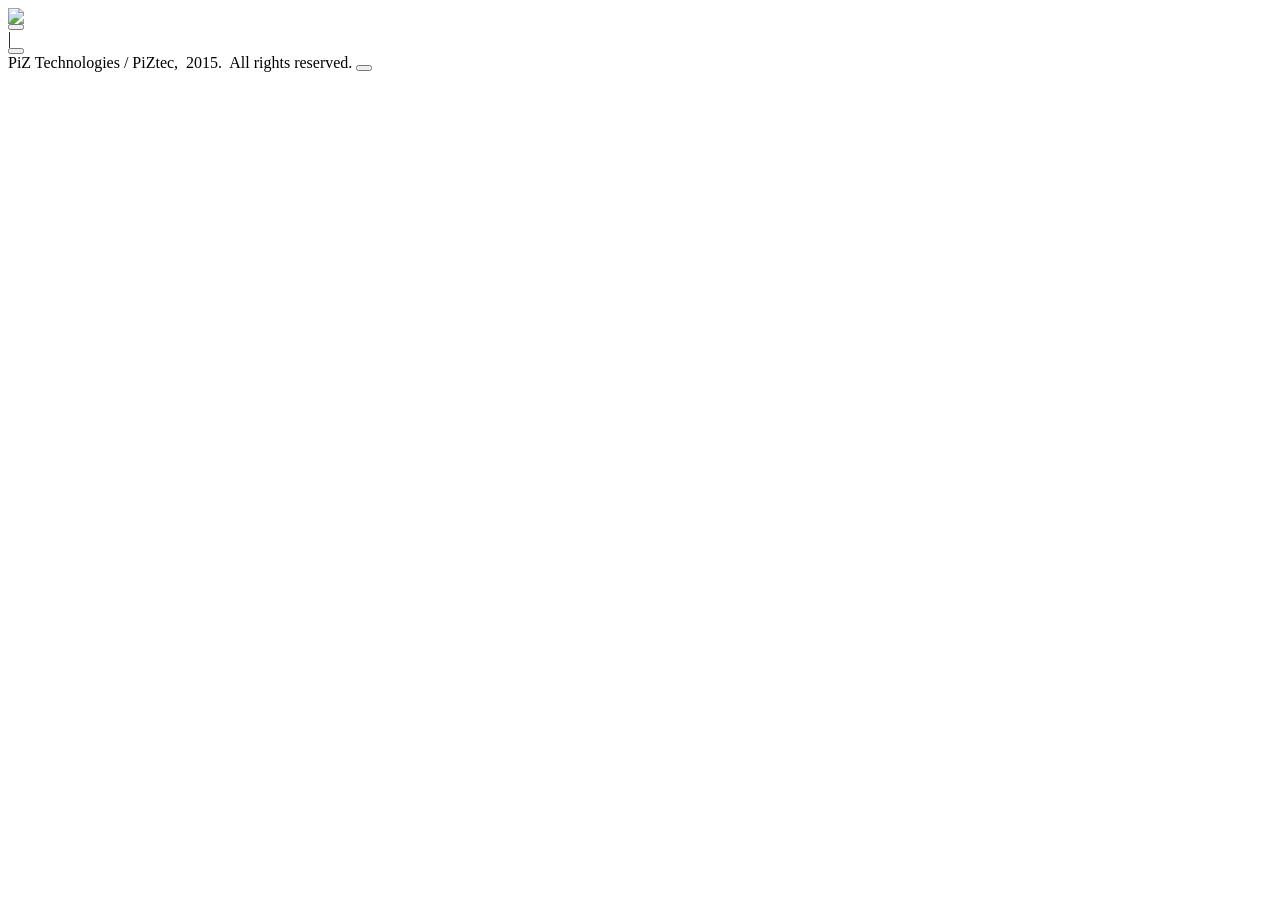
==== web/main.html @ 81c0bb6c "initial version" ====
<head>
  <meta charset="utf-8">
  <title>Get It</title>
  
  <script src="lib/jquery-1.11.2.min.js"></script>
  <script src="lib/jquery-ui-1.11.2.custom/jquery-ui.min.js"></script>
  

  <script src="js/i18n.js"></script>
  <script src="i18n/Locale-eng.js"></script>

  
  <link rel="stylesheet" href="css/main.css">
  <link rel="stylesheet" href="css/application.css">
  <link rel="stylesheet" href="css/common.css">
  <script src="js/application.js"></script>
  <script src="js/backend.js"></script>
  <script src="js/backend-ext.js"></script>
  <script src="js/utils.js"></script>

  
  <script src="pagemanagement/pm.js"></script>
  <script src="pagemanagement/abstractpage.js"></script>
  <script src="pagemanagement/abstractcontainerpage.js"></script>
  <link rel="stylesheet" href="pagemanagement/css/pagenotfoundpage.css">
  <script src="pagemanagement/pagenotfoundpage.js"></script>

  
  <link rel="stylesheet" href="pages/css/abstractdatapage.css">
  <script src="pages/abstractdatapage.js"></script>

  <link rel="stylesheet" href="pages/css/loginpage.css">
  <script src="pages/loginpage.js"></script>

  <link rel="stylesheet" href="pages/css/registerpage.css">
  <script src="pages/registerpage.js"></script>
  
  <link rel="stylesheet" href="pages/css/home_page.css">
  <script src="pages/home_page.js"></script>
  
  <link rel="stylesheet" href="pages/css/request_details_page.css">
  <script src="pages/request_details_page.js"></script>
  
  <link rel="stylesheet" href="pages/css/restore_passwordpage.css">
  <script src="pages/restore_passwordpage.js"></script>
  
  <script>
    $(document).ready(function() {
      Application.start();
    }); 
  </script>
</head>

<body>
  <div id="Title">
    <img id="Title-Logo" src="imgs/Logo.png"></img>
    <div id="Title-Options">
      <div id="Title-Options-Language">
        <button id="Title-Options-Language-Button" class="link-button"></button>
      </div>
      <label id="Title-Options-Separator">|</label>
      <div id="Title-Options-User">
        <button id="Title-Options-User-Button" class="link-button"></button>
      </div>
    </div>
    <label id="Title-Caption"></label>
  </div>
  <div id="RootContainer"></div>
  <div id="Footer">
    <label id="Footer-Label">PiZ Technologies / PiZtec, &nbsp;2015. &nbsp;All rights reserved.</label>
    <button id="Footer-ContactUs" class="link-button"></button>
  </div>
</body>
</html>
---- web/css/application.css ----
.language-selection-popup {
  position: absolute;
  right: 0px;
  top: 25px;
  width: 100px;
  max-height: 200px;
  
  z-index: 1;
  
  padding: 5px;
  overflow-x: hidden;
  overflow-y: auto;
  
  border: solid;
  border-color: black;
  border-width: 1px;
  border-radius: 5px;

  background: rgba(255, 255, 255, 0.9);
}
.language-selection-item {
  display: block;
  font-size: 15px;
}

.user-menu-popup {
  position: absolute;
  right: 0px;
  top: 25px;
  width: 100px;
  
  z-index: 1;
  
  padding: 5px;
  overflow: hidden;
  
  border: solid;
  border-color: black;
  border-width: 1px;
  border-radius: 5px;

  background: rgba(255, 255, 255, 0.9);
}
.user-menu-item {
  display: block;
  font-size: 15px;
}
---- web/pages/css/abstractdatapage.css ----
#AbstractDataPage-ContentPanel {
  margin-top: 100px;
  margin-right: 40px;
  padding: 20px;
  text-align: center;
  
  background: rgb(220, 220, 220);
  
  border-color: rgb(180, 180, 180);
  border-style: solid;
  border-width: 1;
}

#AbstractDataPage-ContentPanel-ReasonLabel {
  display: block;
  
  font-size: 30px;
}

#AbstractDataPage-ContentPanel-LoginLink {
  margin-top: 20px;
  
  font-size: 25px;
}
---- web/pages/css/loginpage.css ----
#LoginPage {
  text-align: center;
  min-width: 900px;
}

#LoginPage-Description-Left {
  vertical-align: top;
  float: left;
  margin-top: 100px;
  margin-left: 100px;
  display: inline-block;
  width: 20%;

  font-size: 25px;
}

#LoginPage-Description-Right {
  vertical-align: top;
  float: right;
  margin-top: 100px;
  margin-right: 100px;
  display: inline-block;
  width: 20%;

  font-size: 25px;
}


#LoginPage-ContentPanel {
  float: right;
  width: 320px;
  display: inline-block;
  margin-top: 50px;
  margin-right: 100px;

  font-family: Verdana;
  font-size: 13px;
}

#LoginPage-ContentPanel-LabelPanel {
  width: 70px;
  display: inline-block;
  text-align: left;
  
  font: inherit;
}

#LoginPage-ContentPanel-LabelPanel-EmailLabel {
  display: block;
  margin-top: 5px;
  
  font: inherit;
}
#LoginPage-ContentPanel-LabelPanel-PasswordLabel {
  display: block;
  margin-top: 40px;
  
  font: inherit;
}


#LoginPage-ContentPanel-ControlPanel {
  float: right;
  width: 250px;
  display: inline-block;
  text-align: left;
  
  font: inherit;
}

#LoginPage-ContentPanel-ControlPanel-Login {
  font: inherit;
}

#LoginPage-ContentPanel-ControlPanel-RememberLoginCheck {
  font: inherit;
  font-size: 12px;
}

#LoginPage-ContentPanel-ControlPanel-ForgotPasswordLink {
  margin-top: 5px;
  text-align: left;
  
  font: inherit;
  font-size: 12px;
}

#LoginPage-ContentPanel-ControlPanel-Password {
  margin-top: 10px;
  
  font: inherit;
}


#LoginPage-ContentPanel-ControlPanel-ButtonsPanel {
  margin-top: 10px;
  font: inherit;
}

#LoginPage-ContentPanel-ControlPanel-ButtonsPanel-SignInButton {
  font: inherit;
}

#LoginPage-ContentPanel-ControlPanel-ButtonsPanel-SignUpLink {
  margin-left: 20px;
  font: inherit;
}


#LoginPage-ContentPanel-ControlPanel-DownloadsPanel {
  margin-top: 40px;
  font: inherit;
}

#LoginPage-ContentPanel-ControlPanel-DownloadsPanel-DownloadAppsLabel {
  font: inherit;
}

#LoginPage-ContentPanel-ControlPanel-DownloadsPanel-DownloadButtonsPanel {
  margin-top: 10px;
  font: inherit;
}

#LoginPage-ContentPanel-ControlPanel-DownloadsPanel-DownloadButtonsPanel-DownloadAndroidButton, #LoginPage-ContentPanel-ControlPanel-DownloadsPanel-DownloadButtonsPanel-DownloadiOSButton  {
  width: 85px;
  height: 40px;
  background-size: contain;
  background-repeat: no-repeat;
  background-color: transparent;
  
  border-width: 0px;
}
#LoginPage-ContentPanel-ControlPanel-DownloadsPanel-DownloadButtonsPanel-DownloadAndroidButton {
  background-image: url(../../imgs/Android.png);
}
#LoginPage-ContentPanel-ControlPanel-DownloadsPanel-DownloadButtonsPanel-DownloadAndroidButton:active {
  background-image: url(../../imgs/Android-pushed.png);
}
#LoginPage-ContentPanel-ControlPanel-DownloadsPanel-DownloadButtonsPanel-DownloadiOSButton {
  float: right;
  background-image: url(../../imgs/iOS.png);
}
#LoginPage-ContentPanel-ControlPanel-DownloadsPanel-DownloadButtonsPanel-DownloadiOSButton:active {
  background-image: url(../../imgs/iOS-pushed.png);
}
---- web/pages/css/registerpage.css ----
#RegisterPage {
  text-align: center;
  min-width: 950px;
}

#RegisterPage-SignUpPanel {
  width: 500px;
  display: inline-block;
  margin-top: 10px;
  position: relative;
  
  font-family: Verdana;
  font-size: 13px;
}

#RegisterPage-SignUpPanel-SignUpLabel {
  display: block;
  font-size: 20px;
  text-align: left;
  
  color: rgb(0, 133, 63);
}

#RegisterPage-SignUpPanel-Email, #RegisterPage-SignUpPanel-Nickname, #RegisterPage-SignUpPanel-Password, #RegisterPage-SignUpPanel-RetypePassword, #RegisterPage-SignUpPanel-GenderAgeLanguagePanel {
  margin-top: 10px;
  font: inherit;
}

#RegisterPage-SignUpPanel-GenderAgeLanguagePanel-Gender, #RegisterPage-SignUpPanel-GenderAgeLanguagePanel-Age, #RegisterPage-SignUpPanel-GenderAgeLanguagePanel-Language {
  display: inline-block;
  font: inherit;
}
#RegisterPage-SignUpPanel-GenderAgeLanguagePanel-Gender {
  width: 120px;
}
#RegisterPage-SignUpPanel-GenderAgeLanguagePanel-Age {
  width: 120px;

  margin-left: 25px;
  margin-right: 25px;
}
#RegisterPage-SignUpPanel-GenderAgeLanguagePanel-Language {
  width: calc(100% - 240px - 50px);
}

#RegisterPage-SignUpPanel-AppropriateAgeCheckbox {
  margin-top: 10px;
  font: inherit;
}

#RegisterPage-SignUpPanel-TermsAndCondsCheckbox {
  margin-top: 0px;
  font: inherit;
}
#RegisterPage-SignUpPanel-TermsAndCondsLink {
  font: inherit;  
}

#RegisterPage-SignUpPanel-ButtonsPanel {
  margin-top: 30px;
  text-align: center;
}

#RegisterPage-SignUpPanel-ButtonsPanel-SignUpButton {
  width: 85px;
  height: 35px;
  background-size: contain;
  background-repeat: no-repeat;
  background-color: transparent;
  
  border-width: 0px;
  
  background-image: url(../../imgs/SignUp.png);
}
#RegisterPage-SignUpPanel-ButtonsPanel-SignUpButton:active {
  background-image: url(../../imgs/SignUp.png);
}


#RegisterPage-SignUpPanel-LeftClarificationPanel {
  width: 200px;
  position: absolute;
  top: 0;
  right: 520;
  display: inline-block;
  
  font-family: Verdana;
  font-size: 13px;
}

#RegisterPage-SignUpPanel-RightClarificationPanel {
  width: 200px;
  position: absolute;
  top: 0;
  left: 520;
  display: inline-block;
  
  font-family: Verdana;
  font-size: 13px;
}

#RegisterPage-SignUpPanel-LeftClarificationPanel-NicknameClarificationPanel {
  margin-top: 70px;
}

#RegisterPage-SignUpPanel-RightClarificationPanel-LanguageClarificationPanel {
  margin-top: 100px;
}
---- web/pages/css/home_page.css ----
#HomePage {
}

#HomePage-ContentPanel {
  min-width: 950px;
}

#HomePage-ContentPanel-ControlPanel {
}

#HomePage-ContentPanel-ControlPanel-CreateRequestButton {
}

#HomePage-ContentPanel-RequestsPanel {
  text-align: center;
}

#HomePage-ContentPanel-RequestsPanel .request-outline {
  position: relative;
  display: inline-block;
  padding: 5px 10px 5px 10px;
  width: 860px;
  margin-bottom: 10px;
  
  text-align: left;

  box-shadow: 5px 5px 5px darkgray;  
}
.request-outline .request-category {
  display: inline-block;
  margin-bottom: 10px;
  width: 100px;
  
  text-align: center;
  border-width: 5px;
  border-radius: 5px;
}
.request-outline .request-text {
  display: inline-block;
  margin-left: 10px;
  width: 420px;
  vertical-align: middle;
  
  font-family: Verdana;
  
  overflow: hidden;
  white-space: nowrap;
}
.request-outline .request-date {
  display: inline-block;
  margin-left: 20px;
  width: 200px;
  
  text-align: right;
}
.request-outline .request-name {
  display: inline-block;
  margin-left: 10px;
  width: 100px;
  
  text-align: right;
}
.request-outline .request-geton-label {
  display: inline-block;
  margin-left: 20px;
  width: 75px;
}
.request-outline .request-geton {
  display: inline-block;
  margin-left: 10px;
  width: 100px;
}
.request-outline .request-returnby-label {
  display: inline-block;
  margin-left: 10px;
  width: 120px;
}
.request-outline .request-returnby {
  display: inline-block;
  margin-left: 10px;
  width: 100px;
}
.request-outline .request-pickup-label {
  display: inline-block;
  margin-left: 50px;
  width: 60px;
}
.request-outline .request-pickup {
  display: inline-block;
  margin-left: 10px;
  width: 100px;
}
.request-outline .request-payrate-free {
  display: inline-block;
  vertical-align: bottom;
  margin-left: 70px;
  width: 18px;
  height: 18px;

  background-image: url(../../imgs/free.jpeg);
  background-size: cover;
}
.request-outline .request-payrate-paid {
  display: inline-block;
  vertical-align: bottom;
  margin-left: 70px;
  width: 18px;
  height: 18px;
  
  background-image: url(../../imgs/paid.jpeg);
  background-size: cover;
}
.request-outline .request-rating {
  margin-left: 30px;
}
.request-outline .request-closer {
  position: absolute;
  top: -7;
  right: -10;
  
  width: 15px;
  height: 15px;
}
.request-outline:hover .request-closer {
  display: inline-block;
}

.outgoing-request-outline {
  background: rgb(235, 215, 185);
}
.outgoing-request-outline:hover {
  background: rgb(235, 200, 150);
}
.incoming-request-outline {
  background: rgb(200, 230, 240);
}
.incoming-request-outline:hover {
  background: rgb(170, 225, 240);
}



#HomePage-CreateNewRequestDialog {
  position: fixed;
  left: 20%;
  top: 100px;
  width: 60%;
  
  padding: 5px;
  
  border: solid;
  border-color: black;
  border-width: 1px;
  border-radius: 5px;

  background: rgb(220, 220, 220);
}
#HomePage-CreateNewRequestDialog-ContentPanel-CategoryLabel {
  display: inline-block;
  margin-top: 10px;
  margin-right: 10px;
  vertical-align: top;
}
#HomePage-CreateNewRequestDialog-ContentPanel-ExpertiseCategory {
  display: inline-block;
  margin-top: 10px;
}
#HomePage-CreateNewRequestDialog-ContentPanel-DescriptionLabel {
  margin-top: 10px;
  display: block;
}
#HomePage-CreateNewRequestDialog-ContentPanel-DescriptionEditor {
  height: 60px;
}
#HomePage-CreateNewRequestDialog-ContentPanel-WhenPanel {
  margin-top: 10px;
}
#HomePage-CreateNewRequestDialog-ContentPanel-WhenPanel-GetOnLabel {
  display: inline-block;
  margin-right: 10px;
}
#HomePage-CreateNewRequestDialog-ContentPanel-WhenPanel-GetOnChooser {
  display: inline-block;
}
#HomePage-CreateNewRequestDialog-ContentPanel-WhenPanel-ReturnByLabel {
  display: inline-block;
  margin-right: 10px;
  margin-left: 50px;
}
#HomePage-CreateNewRequestDialog-ContentPanel-WhenPanel-ReturnByChooser {
  display: inline-block;
}
#HomePage-CreateNewRequestDialog-ContentPanel-DeliveryPanel {
  margin-top: 10px;
}
#HomePage-CreateNewRequestDialog-ContentPanel-DeliveryPanel-DeliveryLabel {
  display: inline-block;
  margin-right: 10px;
}
#HomePage-CreateNewRequestDialog-ContentPanel-DeliveryPanel-DeliveryChooser {
  display: inline-block;
}
#HomePage-CreateNewRequestDialog-ContentPanel-PaymentPanel {
  margin-top: 10px;
}
#HomePage-CreateNewRequestDialog-ContentPanel-PaymentPanel-PaymentLabel {
  display: inline-block;
  margin-right: 10px;
}
#HomePage-CreateNewRequestDialog-ContentPanel-PaymentPanel-PaymentField {
  display: none;
  width: 50px;
  margin-right: 10px;
}
#HomePage-CreateNewRequestDialog-ContentPanel-PaymentPanel-PaymentRateChooser {
  display: inline-block;
}
#HomePage-CreateNewRequestDialog-ButtonPanel {
  margin-top: 10px;
}
#HomePage-CreateNewRequestDialog-ButtonPanel-OkButton {
  float: right;
  margin-right: 10px;
}
#HomePage-CreateNewRequestDialog-ButtonPanel-CancelButton {
  margin-left: 10px;
}



#HomePage-RequestDetailsDialog {
  position: fixed;
  left: 20%;
  top: 100px;
  width: 60%;
  
  z-index: 100;
  
  padding: 5px;
  
  border: solid;
  border-color: black;
  border-width: 1px;
  border-radius: 5px;

  background: rgb(220, 220, 220);
}
#HomePage-RequestDetailsDialog-ContentPanel {
}
#HomePage-RequestDetailsDialog-ContentPanel-Header {
  text-align: right;
}
#HomePage-RequestDetailsDialog-ContentPanel-Header-Category {
  display: inline-block;
  float: left;
  
  width: 100px;
  
  text-align: center;
  border-width: 5px;
  border-radius: 5px;
}
#HomePage-RequestDetailsDialog-ContentPanel-Header-Date {
  display: inline-block;
  margin-right: 50px;
}
#HomePage-RequestDetailsDialog-ContentPanel-Header-Rating {
  display: inline-block;
  margin-right: 10px;
  
  vertical-align: bottom;
}
#HomePage-RequestDetailsDialog-ContentPanel-Header-Name {
  display: inline-block;
}
#HomePage-RequestDetailsDialog-ContentPanel-Text {
  margin-top: 10px;
  
  font-family: Verdana;
}
#HomePage-RequestDetailsDialog-ContentPanel-WhenAndHow {
  margin-top: 10px;
}
#HomePage-RequestDetailsDialog-ContentPanel-WhenAndHow-GetOnLabel {
  margin-right: 10px;
}
#HomePage-RequestDetailsDialog-ContentPanel-WhenAndHow-GetOn {
  display: inline-block;
}
#HomePage-RequestDetailsDialog-ContentPanel-WhenAndHow-ReturnByLabel {
  margin-left: 30px;
  margin-right: 10px;
}
#HomePage-RequestDetailsDialog-ContentPanel-WhenAndHow-ReturnBy {
  display: inline-block;
}
#HomePage-RequestDetailsDialog-ContentPanel-WhenAndHow-PickupLabel {
  margin-left: 100px;
  margin-right: 10px;
}
#HomePage-RequestDetailsDialog-ContentPanel-WhenAndHow-Pickup {
  display: inline-block;
}
#HomePage-RequestDetailsDialog-ContentPanel-Payment {
  margin-top: 10px;
}
#HomePage-RequestDetailsDialog-ContentPanel-Payment-PaymentLabel {
}
#HomePage-RequestDetailsDialog-ContentPanel-Payment-PayAmount {
  display: inline-block;
  margin-left: 10px;
}
#HomePage-RequestDetailsDialog-ContentPanel-Payment-Payrate {
  display: inline-block;
  margin-left: 10px;
}
#HomePage-RequestDetailsDialog-ButtonPanel {
}
#HomePage-RequestDetailsDialog-ButtonPanel-CancelButton {
  margin-left: 10px;
}
#HomePage-RequestDetailsDialog-ButtonPanel-OfferButton {
  float: right;
  margin-right: 10px;
}




#HomePage-CreateNewOfferDialog {
  position: fixed;
  left: 20%;
  top: 100px;
  width: 60%;
  
  padding: 5px;
  
  border: solid;
  border-color: black;
  border-width: 1px;
  border-radius: 5px;

  background: rgb(220, 220, 220);
}
#HomePage-CreateNewOfferDialog-ContentPanel-DescriptionLabel {
  margin-top: 10px;
  display: block;
}
#HomePage-CreateNewOfferDialog-ContentPanel-DescriptionEditor {
  height: 60px;
}
#HomePage-CreateNewOfferDialog-ContentPanel-AttachmentBar {
  margin-top: 10px;
}
#HomePage-CreateNewOfferDialog-ContentPanel-WhenPanel {
  margin-top: 10px;
}
#HomePage-CreateNewOfferDialog-ContentPanel-WhenPanel-GetOnLabel {
  display: inline-block;
  margin-right: 10px;
}
#HomePage-CreateNewOfferDialog-ContentPanel-WhenPanel-GetOnChooser {
  display: inline-block;
}
#HomePage-CreateNewOfferDialog-ContentPanel-WhenPanel-ReturnByLabel {
  display: inline-block;
  margin-right: 10px;
  margin-left: 50px;
}
#HomePage-CreateNewOfferDialog-ContentPanel-WhenPanel-ReturnByChooser {
  display: inline-block;
}
#HomePage-CreateNewOfferDialog-ContentPanel-DeliveryPanel {
  margin-top: 10px;
}
#HomePage-CreateNewOfferDialog-ContentPanel-DeliveryPanel-DeliveryLabel {
  display: inline-block;
  margin-right: 10px;
}
#HomePage-CreateNewOfferDialog-ContentPanel-DeliveryPanel-DeliveryChooser {
  display: inline-block;
}
#HomePage-CreateNewOfferDialog-ContentPanel-PaymentPanel {
  margin-top: 10px;
}
#HomePage-CreateNewOfferDialog-ContentPanel-PaymentPanel-PaymentLabel {
  display: inline-block;
  margin-right: 10px;
}
#HomePage-CreateNewOfferDialog-ContentPanel-PaymentPanel-PaymentField {
  display: none;
  width: 50px;
  margin-right: 10px;
}
#HomePage-CreateNewOfferDialog-ContentPanel-PaymentPanel-PaymentRateChooser {
  display: inline-block;
}
#HomePage-CreateNewOfferDialog-ContentPanel-PaymentPanel-DepositLabel {
  display: inline-block;
  margin-right: 10px;
  margin-left: 50px;
}
#HomePage-CreateNewOfferDialog-ContentPanel-PaymentPanel-DepositChooser {
  display: inline-block;
}
#HomePage-CreateNewOfferDialog-ButtonPanel {
  margin-top: 10px;
}
#HomePage-CreateNewOfferDialog-ButtonPanel-OkButton {
  float: right;
  margin-right: 10px;
}
#HomePage-CreateNewOfferDialog-ButtonPanel-CancelButton {
  margin-left: 10px;
}
---- web/pages/css/request_details_page.css ----
#RequestDetailsPage {
}

#RequestDetailsPage-ContentPanel {
  min-width: 950px;
}

#RequestDetailsPage-ContentPanel-RequestStatusPanel {
  padding: 5px;
  margin-top: 10px;
  text-align: center;
  font-size: 20px;
  
  background-color: yellow;
}
#RequestDetailsPage-ContentPanel-RequestStatusPanel-RequestStatusLabel {
  margin-right: 10px;
  background-color: yellow;
  color: red;
}
#RequestDetailsPage-ContentPanel-RequestStatusPanel-RequestStatus {
  display: inline-block;
}

#RequestDetailsPage-ContentPanel-RequestPanel {
  margin-top: 20px;
  text-align: center;
}

#RequestDetailsPage-ContentPanel-OffersPanel {
  text-align: center;
}



#RequestDetailsPage-ContentPanel-RequestPanel .request-details {
  position: relative;
  display: inline-block;
  padding: 5px 10px 5px 10px;
  width: 860px;
  margin-bottom: 10px;
  margin-top: 10px;
  
  text-align: left;

  box-shadow: 5px 5px 5px darkgray;  
}
.request-details .request-category {
  display: inline-block;
  margin-bottom: 10px;
  width: 100px;
  
  text-align: center;
  border-width: 5px;
  border-radius: 5px;
}
.request-details .request-date {
  display: inline-block;
  margin-left: 300px;
  width: 200px;
  
  text-align: right;
}
.request-details .request-name {
  display: inline-block;
  margin-left: 150px;
  width: 100px;
  
  text-align: right;
}
.request-details .request-text {
  display: inline-block;
  margin-left: 10px;
  margin-bottom: 10px;
  width: 750px;
  vertical-align: middle;
  
  font-family: Verdana;
  
  overflow: hidden;
  white-space: nowrap;
}
.request-details .request-rating {
  margin-left: 20px;
}
.request-details .offer-attachments {
  margin-top: 10px;
  margin-left: 10px;
}
.request-details .request-geton-label {
  width: 120px;
}
.request-details .request-geton {
  display: inline-block;
  margin-left: 10px;
  width: 100px;
}
.request-details .request-returnby-label {
  margin-left: 10px;
}
.request-details .request-returnby {
  display: inline-block;
  margin-left: 10px;
  width: 100px;
}
.request-details .request-pickup-label {
  margin-left: 50px;
}
.request-details .request-pickup {
  display: inline-block;
  margin-left: 10px;
  width: 100px;
}
.request-details .request-payment-label {
  margin-top: 10px;
}
.request-details .request-payment {
  display: inline-block;
  margin-left: 10px;
}
.request-details .request-payrate {
  display: inline-block;
  margin-top: 10px;
  margin-left: 10px;
}
.request-details .request-closer {
  position: absolute;
  top: -7;
  right: -10;
  
  width: 15px;
  height: 15px;
}
.request-details:hover .request-closer {
  display: inline-block;
}

.outgoing-request-details {
  background: rgb(235, 215, 185);
}
.incoming-request-details {
  background: rgb(200, 230, 240);
}




#RequestDetailsPage-ContentPanel-OffersPanel .offer-details {
  position: relative;
  display: inline-block;
  padding: 5px 10px 5px 10px;
  width: 800px;
  margin-left: 60px;
  margin-bottom: 10px;
  margin-top: 10px;
  
  text-align: left;

  box-shadow: 5px 5px 5px darkgray;  
}
.offer-details .offer-closer {
  position: absolute;
  top: -7;
  right: -10;
  
  width: 15px;
  height: 15px;
}
.offer-details .offer-date {
  display: inline-block;
  margin-left: 400px;
  width: 200px;
  
  text-align: right;
}
.offer-details .offer-name {
  display: inline-block;
  margin-left: 90px;
  width: 100px;
  
  text-align: right;
}
.offer-details .offer-text {
  display: inline-block;
  margin-left: 10px;
  margin-bottom: 10px;
  width: 700px;
  vertical-align: middle;
  
  font-family: Verdana;
  
  overflow: hidden;
  white-space: nowrap;
}
.offer-details .offer-rating {
  margin-left: 20px;
}
.offer-details .offer-geton-label {
  width: 120px;
}
.offer-details .offer-geton {
  display: inline-block;
  margin-left: 10px;
  width: 100px;
}
.offer-details .offer-returnby-label {
  margin-left: 10px;
}
.offer-details .offer-returnby {
  display: inline-block;
  margin-left: 10px;
  width: 100px;
}
.offer-details .offer-delivery-label {
  margin-left: 50px;
}
.offer-details .offer-delivery {
  display: inline-block;
  margin-left: 10px;
  width: 100px;
}
.offer-details .offer-zip-label {
  margin-left: 50px;
}
.offer-details .offer-zip {
  display: inline-block;
  margin-top: 10px;
  margin-left: 10px;
  width: 100px;
}
.offer-details .offer-distance-label {
  margin-left: 50px;
}
.offer-details .offer-distance {
  display: inline-block;
  margin-left: 10px;
  width: 100px;
}
.offer-details .offer-payment-label {
  margin-top: 10px;
}
.offer-details .offer-payment {
  display: inline-block;
  margin-left: 10px;
}
.offer-details .offer-payrate {
  display: inline-block;
  margin-top: 10px;
  margin-left: 10px;
}
.offer-details .offer-deposit-label {
  margin-left: 50px;
}
.offer-details .offer-deposit {
  display: inline-block;
  margin-left: 10px;
}
.offer-details:hover .offer-closer {
  display: inline-block;
}

.outgoing-offer-details {
  background: rgb(235, 215, 185);
}
.incoming-offer-details {
  background: rgb(200, 230, 240);
}
---- web/pages/css/restore_passwordpage.css ----
#RestorePasswordPage {
  text-align: center;
  min-width: 900px;
}

#RestorePasswordPage-ContentPanel {
  width: 380px;
  display: inline-block;
  margin-top: 50px;

  font-family: Verdana;
  font-size: 13px;
}

#RestorePasswordPage-ContentPanel-LabelPanel {
  float: left;
  
  width: 120px;
  display: inline-block;
  text-align: left;
  
  font: inherit;
}

#RestorePasswordPage-ContentPanel-LabelPanel-EmailLabel {
  display: block;
  margin-top: 5px;
  
  font: inherit;
}
#RestorePasswordPage-ContentPanel-LabelPanel-PasswordLabel {
  display: block;
  margin-top: 32px;
  
  font: inherit;
}
#RestorePasswordPage-ContentPanel-LabelPanel-RetypePasswordLabel {
  display: block;
  margin-top: 14px;
  
  font: inherit;
}


#RestorePasswordPage-ContentPanel-ControlPanel {
  float: right;
  width: 250px;
  display: inline-block;
  text-align: left;
  
  font: inherit;
}

#RestorePasswordPage-ContentPanel-ControlPanel-Login {
  font: inherit;
}

#RestorePasswordPage-ContentPanel-ControlPanel-Password {
  margin-top: 30px;
  
  font: inherit;
}

#RestorePasswordPage-ContentPanel-ControlPanel-RetypePassword {
  margin-top: 10px;
  
  font: inherit;
}


#RestorePasswordPage-ContentPanel-ControlPanel-ButtonsPanel {
  margin-top: 20px;
  text-align: center;
  
  font: inherit;
}

#RestorePasswordPage-ContentPanel-ControlPanel-ButtonsPanel-ChangeButton {
  font: inherit;
}


#RestorePasswordPage-ContentPanel-ControlPanel-ButtonsPanel-LoginLink {
  float: right;
  margin-top: 3px;
  margin-right: 10px;
  text-align: left;
  
  font: inherit;
}
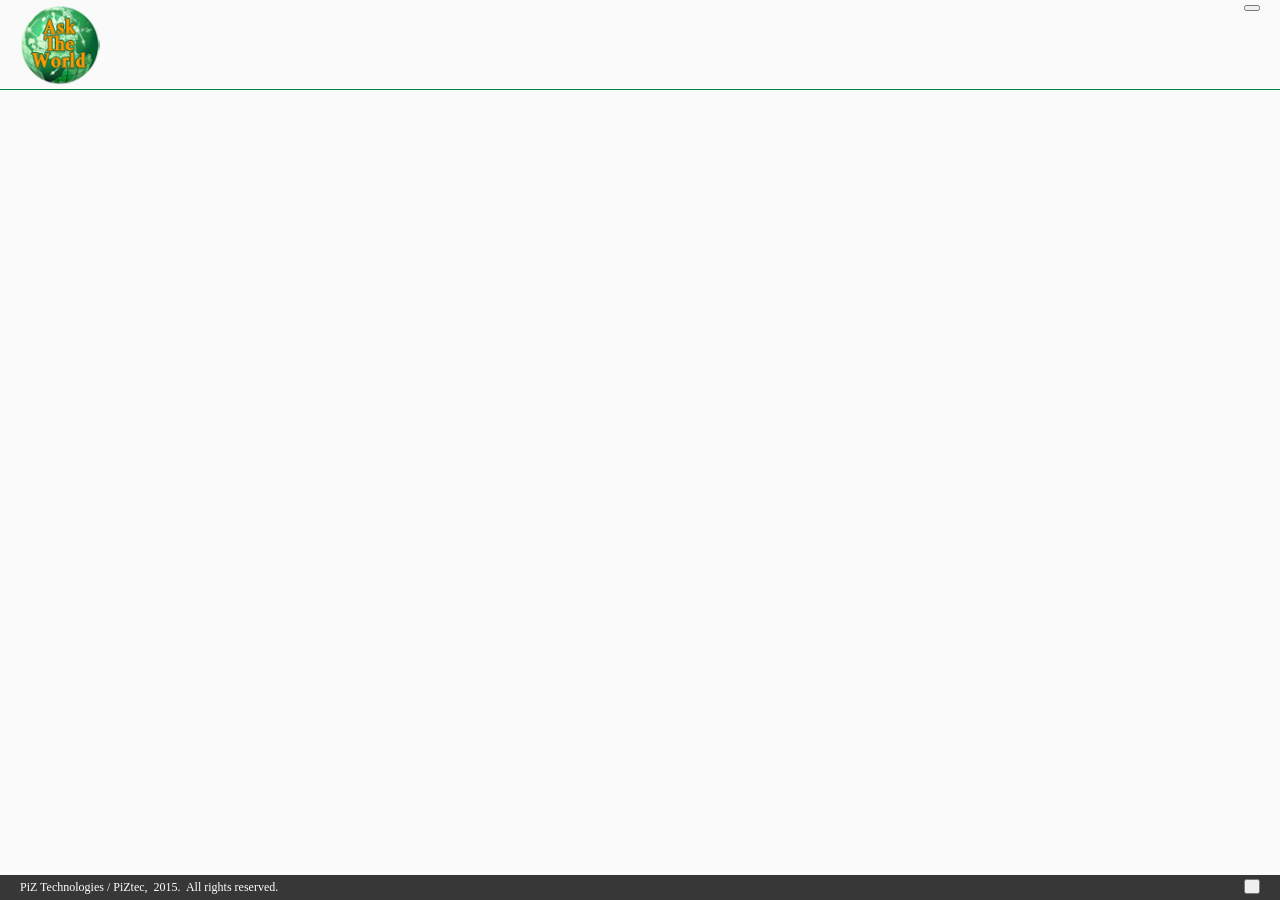
==== commit 42d4c683: "workign on compilation issues" ====
--- a/web/main.html
+++ b/web/main.html
@@ -2,28 +2,32 @@
   <meta charset="utf-8">
   <title>Get It</title>
   
-  <script src="lib/jquery-1.11.2.min.js"></script>
-  <script src="lib/jquery-ui-1.11.2.custom/jquery-ui.min.js"></script>
+  <script src="../../shared_tools/web/lib/jquery-1.11.2.min.js"></script>
+  <script src="../../shared_tools/web/lib/jquery-ui-1.11.2.custom/jquery-ui.min.js"></script>
   
+  
+  <script src="../../shared_tools/web/utils/utils.js"></script>
+  <script src="../../shared_tools/web/utils/backend.js"></script>
+  
+  <link rel="stylesheet" href="../../shared_tools/web/ui/uiutils.css">
+  <script src="../../shared_tools/web/ui/uiutils.js"></script>
 
-  <script src="js/i18n.js"></script>
+  <script src="../../shared_tools/web/utils/i18n.js"></script>
   <script src="i18n/Locale-eng.js"></script>
 
   
   <link rel="stylesheet" href="css/main.css">
   <link rel="stylesheet" href="css/application.css">
-  <link rel="stylesheet" href="css/common.css">
   <script src="js/application.js"></script>
-  <script src="js/backend.js"></script>
   <script src="js/backend-ext.js"></script>
-  <script src="js/utils.js"></script>
+  
 
   
-  <script src="pagemanagement/pm.js"></script>
-  <script src="pagemanagement/abstractpage.js"></script>
-  <script src="pagemanagement/abstractcontainerpage.js"></script>
-  <link rel="stylesheet" href="pagemanagement/css/pagenotfoundpage.css">
-  <script src="pagemanagement/pagenotfoundpage.js"></script>
+  <script src="../../shared_tools/web/pagemanagement/pm.js"></script>
+  <script src="../../shared_tools/web/pagemanagement/abstractpage.js"></script>
+  <script src="../../shared_tools/web/pagemanagement/abstractcontainerpage.js"></script>
+  <script src="../../shared_tools/web/pagemanagement/pagenotfoundpage.js"></script>
+  <link rel="stylesheet" href="../../shared_tools/web/pagemanagement/css/pagenotfoundpage.css">
 
   
   <link rel="stylesheet" href="pages/css/abstractdatapage.css">
--- a/web/css/main.css
+++ b/web/css/main.css
@@ -0,0 +1,111 @@
+body {
+  margin: 0px;
+  width: 100%;
+  height: 100%;
+  
+  background-color: rgb(250, 250, 250);
+}
+
+#Title {
+  width: 100%;
+  height: 80px;
+  padding-top: 5px;
+  padding-bottom: 4px;
+  white-space: nowrap;
+  
+  border-bottom-style: solid;
+  border-bottom-width: 1px;
+  border-bottom-color: rgb(0, 133, 63);
+}
+#Title-Logo {
+  float: left;
+  margin-left: 20px;
+  margin-top: 0px;
+  width: 80px;
+  height: 80px;
+  
+  cursor: pointer;
+}
+#Title-Caption {
+  float: right;
+  margin-right: 50px;
+  height: 50px;
+  
+  color: rgb(0, 133, 63);
+  font-size: 50px;
+  font-weight: bold;
+  font-family: "Times New Roman";
+}
+#Title-Options {
+  text-align: right;
+  padding-right: 20px;
+  top: 10px;
+  height: 20px;
+
+  font-size: 12px;
+}
+#Title-Options-Language, #Title-Options-Separator, #Title-Options-User {
+  position: relative;
+  font-size: inherit;
+  color: rgb(75, 75, 75);
+}
+#Title-Options-Language {
+  display: inline-block;
+}
+#Title-Options-Separator {
+  display: none;
+  margin-right: 5px;
+  margin-left: 5px;
+}
+#Title-Options-User {
+  display: none;
+}
+#Title-Options-Language-Button, #Title-Options-User-Button {
+}
+#Title-Options-Language-Button:hover, #Title-Options-User-Button:hover {
+  color: rgb(17, 77, 7);
+}
+
+
+#Footer {
+  width: 100%;
+  height: 15px;
+  position: fixed;
+  bottom: 0px;
+  padding-top: 5px;
+  padding-bottom: 5px;
+  white-space: nowrap;
+  background: rgb(55, 55, 55);
+  color: white;
+  
+  font-family: Verdana;
+  font-size: 12px;
+}
+
+#Footer-Label {
+  padding-left: 20px;
+  color: inherit;
+}
+
+#Footer-ContactUs {
+  position: absolute;
+  right: 20px;
+  height: inherit;
+  top: 4px;
+  
+  font: inherit;
+  color: inherit;
+}
+#Footer-ContactUs:hover {
+  color: rgb(255, 0, 0);
+}
+#Footer-ContactUs:active {
+  color: rgb(100, 230, 240);
+}
+
+#RootContainer {
+  width: calc(100% - 0px);
+  height: calc(100% - 115px);
+}
+
+
